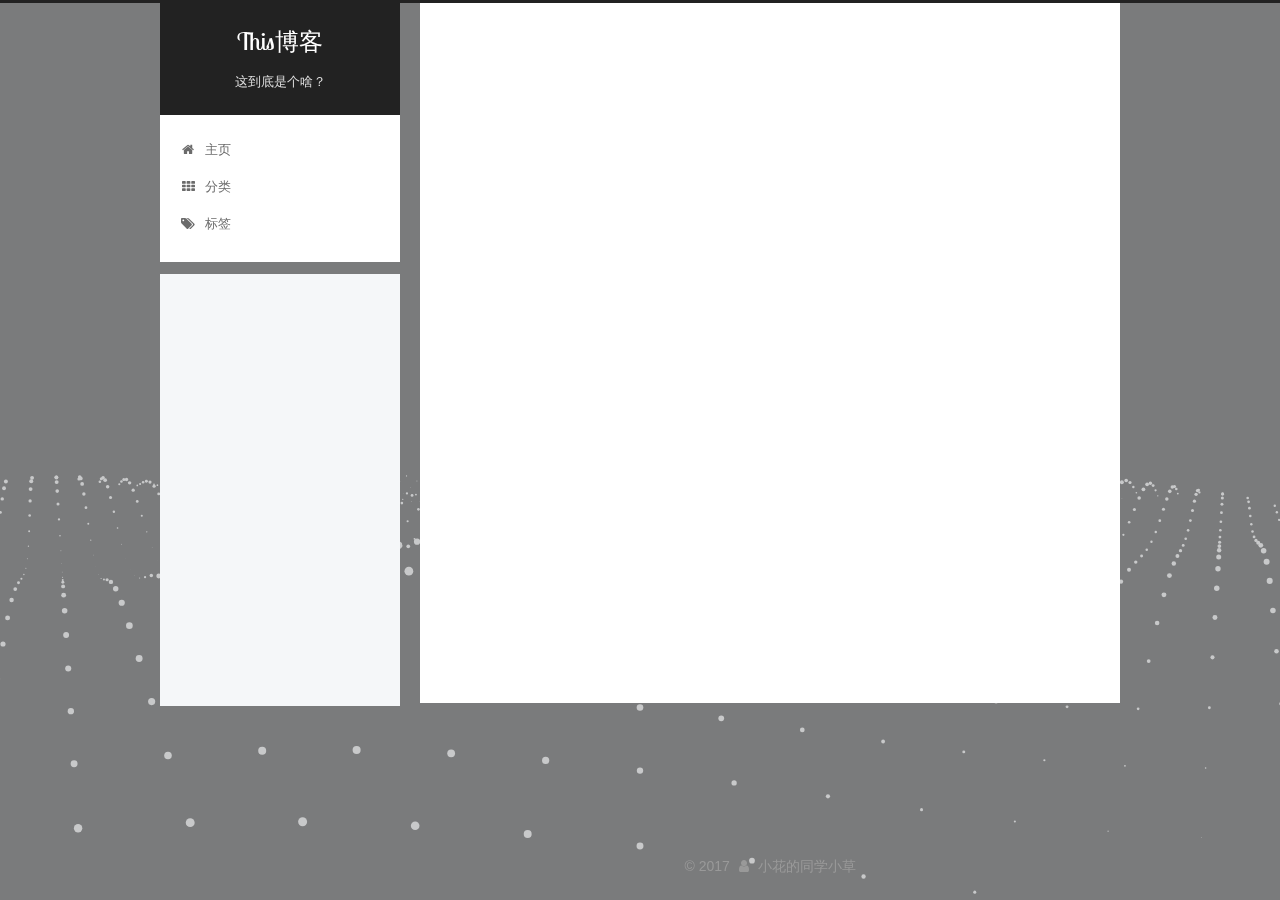
==== archives/index.html @ 9430add8 "Site updated: 2017-11-28 14:57:54" ====
<!DOCTYPE html>



  


<html class="theme-next pisces use-motion" lang="zh-Hans">
<head>
  <meta charset="UTF-8"/>
<meta http-equiv="X-UA-Compatible" content="IE=edge" />
<meta name="viewport" content="width=device-width, initial-scale=1, maximum-scale=1"/>
<meta name="theme-color" content="#222">









<meta http-equiv="Cache-Control" content="no-transform" />
<meta http-equiv="Cache-Control" content="no-siteapp" />
















  
  
  <link href="/lib/fancybox/source/jquery.fancybox.css?v=2.1.5" rel="stylesheet" type="text/css" />




  
  
  
  

  
    
    
  

  
    
      
    

    
  

  

  
    
      
    

    
  

  
    
      
    

    
  

  
    
    
    <link href="//fonts.googleapis.com/css?family=Monda:300,300italic,400,400italic,700,700italic|Roboto Slab:300,300italic,400,400italic,700,700italic|Lobster Two:300,300italic,400,400italic,700,700italic|PT Mono:300,300italic,400,400italic,700,700italic&subset=latin,latin-ext" rel="stylesheet" type="text/css">
  






<link href="/lib/font-awesome/css/font-awesome.min.css?v=4.6.2" rel="stylesheet" type="text/css" />

<link href="/css/main.css?v=5.1.3" rel="stylesheet" type="text/css" />


  <link rel="apple-touch-icon" sizes="180x180" href="/images/apple-touch-icon-next.jpg?v=5.1.3">


  <link rel="icon" type="image/png" sizes="32x32" href="/images/anyun32x32.jpg?v=5.1.3">


  <link rel="icon" type="image/png" sizes="16x16" href="/images/anyun16x16.jpg?v=5.1.3">


  <link rel="mask-icon" href="/images/logo.svg?v=5.1.3" color="#222">





  <meta name="keywords" content="Hexo, NexT" />










<meta name="description" content="QQ:1792571421">
<meta property="og:type" content="website">
<meta property="og:title" content="This博客">
<meta property="og:url" content="http://hzctf.com/archives/index.html">
<meta property="og:site_name" content="This博客">
<meta property="og:description" content="QQ:1792571421">
<meta property="og:locale" content="zh-Hans">
<meta name="twitter:card" content="summary">
<meta name="twitter:title" content="This博客">
<meta name="twitter:description" content="QQ:1792571421">



<script type="text/javascript" id="hexo.configurations">
  var NexT = window.NexT || {};
  var CONFIG = {
    root: '/',
    scheme: 'Pisces',
    version: '5.1.3',
    sidebar: {"position":"left","display":"post","offset":12,"b2t":false,"scrollpercent":false,"onmobile":false},
    fancybox: true,
    tabs: true,
    motion: {"enable":true,"async":false,"transition":{"post_block":"fadeIn","post_header":"slideDownIn","post_body":"slideDownIn","coll_header":"slideLeftIn","sidebar":"slideUpIn"}},
    duoshuo: {
      userId: '0',
      author: '博主'
    },
    algolia: {
      applicationID: '',
      apiKey: '',
      indexName: '',
      hits: {"per_page":10},
      labels: {"input_placeholder":"Search for Posts","hits_empty":"We didn't find any results for the search: ${query}","hits_stats":"${hits} results found in ${time} ms"}
    }
  };
</script>



  <link rel="canonical" href="http://hzctf.com/archives/"/>





  <title>归档 | This博客</title>
  








</head>

<body itemscope itemtype="http://schema.org/WebPage" lang="zh-Hans">

  
  
    
  

  <div class="container sidebar-position-left page-archive">
    <div class="headband"></div>

    <header id="header" class="header" itemscope itemtype="http://schema.org/WPHeader">
      <div class="header-inner"><div class="site-brand-wrapper">
  <div class="site-meta ">
    

    <div class="custom-logo-site-title">
      <a href="/"  class="brand" rel="start">
        <span class="logo-line-before"><i></i></span>
        <span class="site-title">This博客</span>
        <span class="logo-line-after"><i></i></span>
      </a>
    </div>
      
        <p class="site-subtitle">这到底是个啥？</p>
      
  </div>

  <div class="site-nav-toggle">
    <button>
      <span class="btn-bar"></span>
      <span class="btn-bar"></span>
      <span class="btn-bar"></span>
    </button>
  </div>
</div>

<nav class="site-nav">
  

  
    <ul id="menu" class="menu">
      
        
        <li class="menu-item menu-item-home">
          <a href="/" rel="section">
            
              <i class="menu-item-icon fa fa-fw fa-home"></i> <br />
            
            主页
          </a>
        </li>
      
        
        <li class="menu-item menu-item-categories">
          <a href="/categories/" rel="section">
            
              <i class="menu-item-icon fa fa-fw fa-th"></i> <br />
            
            分类
          </a>
        </li>
      
        
        <li class="menu-item menu-item-tags">
          <a href="/tags/" rel="section">
            
              <i class="menu-item-icon fa fa-fw fa-tags"></i> <br />
            
            标签
          </a>
        </li>
      

      
    </ul>
  

  
</nav>



 </div>
    </header>

    <main id="main" class="main">
      <div class="main-inner">
        <div class="content-wrap">
          <div id="content" class="content">
            

  
  
  
  <div class="post-block archive">
    <div id="posts" class="posts-collapse">
      <span class="archive-move-on"></span>

      <span class="archive-page-counter">
        
        
        
          
        
        嗯..! 目前共计 1 篇日志。 继续努力。
      </span>

      

        
        
        

        
          
          <div class="collection-title">
            <h1 class="archive-year" id="archive-year-2017">2017</h1>
          </div>
        
        

        

  <article class="post post-type-normal" itemscope itemtype="http://schema.org/Article">
    <header class="post-header">

      <h2 class="post-title">
        
            <a class="post-title-link" href="/2017/11/17/安云科技招聘信息2017/" itemprop="url">
              
                <span itemprop="name">安云科技招聘岗位职责2017</span>
              
            </a>
        
      </h2>

      <div class="post-meta">
        <time class="post-time" itemprop="dateCreated"
              datetime="2017-11-17T11:40:58+08:00"
              content="2017-11-17" >
          11-17
        </time>
      </div>

    </header>
  </article>



      

    </div>
  </div>
  
  
  

  



          </div>
          


          

        </div>
        
          
  
  <div class="sidebar-toggle">
    <div class="sidebar-toggle-line-wrap">
      <span class="sidebar-toggle-line sidebar-toggle-line-first"></span>
      <span class="sidebar-toggle-line sidebar-toggle-line-middle"></span>
      <span class="sidebar-toggle-line sidebar-toggle-line-last"></span>
    </div>
  </div>

  <aside id="sidebar" class="sidebar">
    
    <div class="sidebar-inner">

      

      

      <section class="site-overview-wrap sidebar-panel sidebar-panel-active">
        <div class="site-overview">
          <div class="site-author motion-element" itemprop="author" itemscope itemtype="http://schema.org/Person">
            
              <img class="site-author-image" itemprop="image"
                src="/images/anyun.jpg"
                alt="小花的同学小草" />
            
              <p class="site-author-name" itemprop="name">小花的同学小草</p>
              <p class="site-description motion-element" itemprop="description">QQ:1792571421</p>
          </div>

          <nav class="site-state motion-element">

            
              <div class="site-state-item site-state-posts">
              
                <a href="/archives">
              
                  <span class="site-state-item-count">1</span>
                  <span class="site-state-item-name">日志</span>
                </a>
              </div>
            

            

            

          </nav>

          

          <div class="links-of-author motion-element">
            
              
                <span class="links-of-author-item">
                  <a href="mailto://" target="_blank" title="E-Mail">
                    
                      <i class="fa fa-fw fa-envelope"></i>E-Mail</a>
                </span>
              
                <span class="links-of-author-item">
                  <a href="http://weibo.com/5711992469/" target="_blank" title="微博">
                    
                      <i class="fa fa-fw fa-weibo"></i>微博</a>
                </span>
              
            
          </div>

          
          

          
          
            <div class="links-of-blogroll motion-element links-of-blogroll-inline">
              <div class="links-of-blogroll-title">
                <i class="fa  fa-fw fa-link"></i>
                友情链接
              </div>
              <ul class="links-of-blogroll-list">
                
                  <li class="links-of-blogroll-item">
                    <a href="http://www.360.cn/" title="360" target="_blank">360</a>
                  </li>
                
                  <li class="links-of-blogroll-item">
                    <a href="http://huozhongctf.com/" title="火种" target="_blank">火种</a>
                  </li>
                
                  <li class="links-of-blogroll-item">
                    <a href="http:/anyun100.com/" title="安云" target="_blank">安云</a>
                  </li>
                
              </ul>
            </div>
          

          

        </div>
      </section>

      

      

    </div>
  </aside>


        
      </div>
    </main>

    <footer id="footer" class="footer">
      <div class="footer-inner">
        <div class="copyright">&copy; <span itemprop="copyrightYear">2017</span>
  <span class="with-love">
    <i class="fa fa-user"></i>
  </span>
  <span class="author" itemprop="copyrightHolder">小花的同学小草</span>
</div>
  

  
        







        
      </div>
    </footer>

    
      <div class="back-to-top">
        <i class="fa fa-arrow-up"></i>
        
      </div>
    

    

  </div>

  

<script type="text/javascript">
  if (Object.prototype.toString.call(window.Promise) !== '[object Function]') {
    window.Promise = null;
  }
</script>









  




  
  









  
  
    <script type="text/javascript" src="/lib/jquery/index.js?v=2.1.3"></script>
  

  
  
    <script type="text/javascript" src="/lib/fastclick/lib/fastclick.min.js?v=1.0.6"></script>
  

  
  
    <script type="text/javascript" src="/lib/jquery_lazyload/jquery.lazyload.js?v=1.9.7"></script>
  

  
  
    <script type="text/javascript" src="/lib/velocity/velocity.min.js?v=1.2.1"></script>
  

  
  
    <script type="text/javascript" src="/lib/velocity/velocity.ui.min.js?v=1.2.1"></script>
  

  
  
    <script type="text/javascript" src="/lib/fancybox/source/jquery.fancybox.pack.js?v=2.1.5"></script>
  

  
  
    <script type="text/javascript" src="/lib/three/three.min.js"></script>
  

  
  
    <script type="text/javascript" src="/lib/three/three-waves.min.js"></script>
  


  


  <script type="text/javascript" src="/js/src/utils.js?v=5.1.3"></script>

  <script type="text/javascript" src="/js/src/motion.js?v=5.1.3"></script>



  
  


  <script type="text/javascript" src="/js/src/affix.js?v=5.1.3"></script>

  <script type="text/javascript" src="/js/src/schemes/pisces.js?v=5.1.3"></script>



  

  


  <script type="text/javascript" src="/js/src/bootstrap.js?v=5.1.3"></script>



  


  

    
      <script id="dsq-count-scr" src="https://.disqus.com/count.js" async></script>
    

    

  




	





  





  












  





  

  

  
  

  

  

  

</body>
</html>
---- css/main.css ----
/* normalize.css v3.0.2 | MIT License | git.io/normalize */
html {
  font-family: sans-serif; /* 1 */
  -ms-text-size-adjust: 100%; /* 2 */
  -webkit-text-size-adjust: 100%; /* 2 */
}
body {
  margin: 0;
}
article,
aside,
details,
figcaption,
figure,
footer,
header,
hgroup,
main,
menu,
nav,
section,
summary {
  display: block;
}
audio,
canvas,
progress,
video {
  display: inline-block; /* 1 */
  vertical-align: baseline; /* 2 */
}
audio:not([controls]) {
  display: none;
  height: 0;
}
[hidden],
template {
  display: none;
}
a {
  background-color: transparent;
}
a:active,
a:hover {
  outline: 0;
}
abbr[title] {
  border-bottom: 1px dotted;
}
b,
strong {
  font-weight: bold;
}
dfn {
  font-style: italic;
}
h1 {
  font-size: 2em;
  margin: 0.67em 0;
}
mark {
  background: #ff0;
  color: #000;
}
small {
  font-size: 80%;
}
sub,
sup {
  font-size: 75%;
  line-height: 0;
  position: relative;
  vertical-align: baseline;
}
sup {
  top: -0.5em;
}
sub {
  bottom: -0.25em;
}
img {
  border: 0;
}
svg:not(:root) {
  overflow: hidden;
}
figure {
  margin: 1em 40px;
}
hr {
  -moz-box-sizing: content-box;
  box-sizing: content-box;
  height: 0;
}
pre {
  overflow: auto;
}
code,
kbd,
pre,
samp {
  font-family: monospace, monospace;
  font-size: 1em;
}
button,
input,
optgroup,
select,
textarea {
  color: inherit; /* 1 */
  font: inherit; /* 2 */
  margin: 0; /* 3 */
}
button {
  overflow: visible;
}
button,
select {
  text-transform: none;
}
button,
html input[type="button"],
input[type="reset"],
input[type="submit"] {
  -webkit-appearance: button; /* 2 */
  cursor: pointer; /* 3 */
}
button[disabled],
html input[disabled] {
  cursor: default;
}
button::-moz-focus-inner,
input::-moz-focus-inner {
  border: 0;
  padding: 0;
}
input {
  line-height: normal;
}
input[type="checkbox"],
input[type="radio"] {
  box-sizing: border-box; /* 1 */
  padding: 0; /* 2 */
}
input[type="number"]::-webkit-inner-spin-button,
input[type="number"]::-webkit-outer-spin-button {
  height: auto;
}
input[type="search"] {
  -webkit-appearance: textfield; /* 1 */
  -moz-box-sizing: content-box;
  -webkit-box-sizing: content-box; /* 2 */
  box-sizing: content-box;
}
input[type="search"]::-webkit-search-cancel-button,
input[type="search"]::-webkit-search-decoration {
  -webkit-appearance: none;
}
fieldset {
  border: 1px solid #c0c0c0;
  margin: 0 2px;
  padding: 0.35em 0.625em 0.75em;
}
legend {
  border: 0; /* 1 */
  padding: 0; /* 2 */
}
textarea {
  overflow: auto;
}
optgroup {
  font-weight: bold;
}
table {
  border-collapse: collapse;
  border-spacing: 0;
}
td,
th {
  padding: 0;
}
::selection {
  background: #262a30;
  color: #fff;
}
body {
  position: relative;
  font-family: "Microsoft YaHei", Verdana, sans-serif;
  font-size: 16px;
  line-height: 2;
  color: #555;
  background: #f5f7f9;
}
@media (max-width: 767px) {
  body {
    padding-right: 0 !important;
  }
}
@media (min-width: 768px) and (max-width: 991px) {
  body {
    padding-right: 0 !important;
  }
}
@media (min-width: 1600px) {
  body {
    font-size: 16px;
  }
}
h1,
h2,
h3,
h4,
h5,
h6 {
  margin: 0;
  padding: 0;
  font-weight: bold;
  line-height: 1.5;
  font-family: Georgia, sans;
}
h2,
h3,
h4,
h5,
h6 {
  margin: 20px 0 15px;
}
h1 {
  font-size: 22px;
}
@media (max-width: 767px) {
  h1 {
    font-size: 18px;
  }
}
h2 {
  font-size: 20px;
}
@media (max-width: 767px) {
  h2 {
    font-size: 16px;
  }
}
h3 {
  font-size: 18px;
}
@media (max-width: 767px) {
  h3 {
    font-size: 14px;
  }
}
h4 {
  font-size: 16px;
}
@media (max-width: 767px) {
  h4 {
    font-size: 12px;
  }
}
h5 {
  font-size: 14px;
}
@media (max-width: 767px) {
  h5 {
    font-size: 10px;
  }
}
h6 {
  font-size: 12px;
}
@media (max-width: 767px) {
  h6 {
    font-size: 8px;
  }
}
p {
  margin: 0 0 20px 0;
}
a {
  color: #555;
  text-decoration: none;
  outline: none;
  border-bottom: 1px solid #999;
  word-wrap: break-word;
}
a:hover {
  color: #222;
  border-bottom-color: #222;
}
blockquote {
  margin: 0;
  padding: 0;
}
img {
  display: block;
  margin: auto;
  max-width: 100%;
  height: auto;
}
hr {
  margin: 40px 0;
  height: 3px;
  border: none;
  background-color: #ddd;
  background-image: repeating-linear-gradient(-45deg, #fff, #fff 4px, transparent 4px, transparent 8px);
}
blockquote {
  padding: 0 15px;
  color: #666;
  border-left: 4px solid #ddd;
}
blockquote cite::before {
  content: "-";
  padding: 0 5px;
}
dt {
  font-weight: 700;
}
dd {
  margin: 0;
  padding: 0;
}
kbd {
  border: 1px solid #ccc;
  border-radius: 0.2em;
  box-shadow: 0.1em 0.1em 0.2em rgba(0,0,0,0.1);
  background-color: #f9f9f9;
  font-family: inherit;
  background-image: -webkit-linear-gradient(top, #eee, #fff, #eee);
  padding: 0.1em 0.3em;
  white-space: nowrap;
}
.text-left {
  text-align: left;
}
.text-center {
  text-align: center;
}
.text-right {
  text-align: right;
}
.text-justify {
  text-align: justify;
}
.text-nowrap {
  white-space: nowrap;
}
.text-lowercase {
  text-transform: lowercase;
}
.text-uppercase {
  text-transform: uppercase;
}
.text-capitalize {
  text-transform: capitalize;
}
.center-block {
  display: block;
  margin-left: auto;
  margin-right: auto;
}
.clearfix:before,
.clearfix:after {
  content: " ";
  display: table;
}
.clearfix:after {
  clear: both;
}
.pullquote {
  width: 45%;
}
.pullquote.left {
  float: left;
  margin-left: 5px;
  margin-right: 10px;
}
.pullquote.right {
  float: right;
  margin-left: 10px;
  margin-right: 5px;
}
.affix.affix.affix {
  position: fixed;
}
.translation {
  margin-top: -20px;
  font-size: 14px;
  color: #999;
}
.scrollbar-measure {
  width: 100px;
  height: 100px;
  overflow: scroll;
  position: absolute;
  top: -9999px;
}
.use-motion .motion-element {
  opacity: 0;
}
table {
  margin: 20px 0;
  width: 100%;
  border-collapse: collapse;
  border-spacing: 0;
  border: 1px solid #ddd;
  font-size: 14px;
  table-layout: fixed;
  word-wrap: break-all;
}
table>tbody>tr:nth-of-type(odd) {
  background-color: #f9f9f9;
}
table>tbody>tr:hover {
  background-color: #f5f5f5;
}
caption,
th,
td {
  padding: 8px;
  text-align: left;
  vertical-align: middle;
  font-weight: normal;
}
th,
td {
  border-bottom: 3px solid #ddd;
  border-right: 1px solid #eee;
}
th {
  padding-bottom: 10px;
  font-weight: 700;
}
td {
  border-bottom-width: 1px;
}
html,
body {
  height: 100%;
}
.container {
  position: relative;
  min-height: 100%;
}
.header-inner {
  margin: 0 auto;
  padding: 100px 0 70px;
  width: 700px;
}
@media (min-width: 1600px) {
  .container .header-inner {
    width: 900px;
  }
}
.main {
  padding-bottom: 150px;
}
.main-inner {
  margin: 0 auto;
  width: 700px;
}
@media (min-width: 1600px) {
  .container .main-inner {
    width: 900px;
  }
}
.footer {
  position: absolute;
  left: 0;
  bottom: 0;
  width: 100%;
  min-height: 50px;
}
.footer-inner {
  box-sizing: border-box;
  margin: 20px auto;
  width: 700px;
}
@media (min-width: 1600px) {
  .container .footer-inner {
    width: 900px;
  }
}
pre,
.highlight {
  overflow: auto;
  margin: 20px 0;
  padding: 0;
  font-size: 13px;
  color: #eaeaea;
  background: #000;
  line-height: 1.6;
}
pre,
code {
  font-family: "Input Mono", "PT Mono", Consolas, Monaco, Menlo, monospace;
}
code {
  padding: 2px 4px;
  word-wrap: break-word;
  color: #555;
  background: #eee;
  border-radius: 3px;
  font-size: 13px;
}
pre {
  padding: 10px;
}
pre code {
  padding: 0;
  color: #eaeaea;
  background: none;
  text-shadow: none;
}
.highlight {
  border-radius: 1px;
}
.highlight pre {
  border: none;
  margin: 0;
  padding: 10px 0;
}
.highlight table {
  margin: 0;
  width: auto;
  border: none;
}
.highlight td {
  border: none;
  padding: 0;
}
.highlight figcaption {
  font-size: 1em;
  color: #eaeaea;
  line-height: 1em;
  margin-bottom: 1em;
}
.highlight figcaption:before,
.highlight figcaption:after {
  content: " ";
  display: table;
}
.highlight figcaption:after {
  clear: both;
}
.highlight figcaption a {
  float: right;
  color: #eaeaea;
}
.highlight figcaption a:hover {
  border-bottom-color: #eaeaea;
}
.highlight .gutter pre {
  padding-left: 10px;
  padding-right: 10px;
  color: #666;
  text-align: right;
  background-color: #292929;
}
.highlight .code pre {
  width: 100%;
  padding-left: 10px;
  padding-right: 10px;
  background-color: #000;
}
.highlight .line {
  height: 20px;
}
.gutter {
  -webkit-user-select: none;
  -moz-user-select: none;
  -ms-user-select: none;
  user-select: none;
}
.gist table {
  width: auto;
}
.gist table td {
  border: none;
}
pre .deletion {
  background: #008000;
}
pre .addition {
  background: #800000;
}
pre .meta {
  color: #c397d8;
}
pre .comment {
  color: #969896;
}
pre .variable,
pre .attribute,
pre .tag,
pre .regexp,
pre .ruby .constant,
pre .xml .tag .title,
pre .xml .pi,
pre .xml .doctype,
pre .html .doctype,
pre .css .id,
pre .css .class,
pre .css .pseudo {
  color: #d54e53;
}
pre .number,
pre .preprocessor,
pre .built_in,
pre .literal,
pre .params,
pre .constant,
pre .command {
  color: #e78c45;
}
pre .ruby .class .title,
pre .css .rules .attribute,
pre .string,
pre .value,
pre .inheritance,
pre .header,
pre .ruby .symbol,
pre .xml .cdata,
pre .special,
pre .number,
pre .formula {
  color: #b9ca4a;
}
pre .title,
pre .css .hexcolor {
  color: #70c0b1;
}
pre .function,
pre .python .decorator,
pre .python .title,
pre .ruby .function .title,
pre .ruby .title .keyword,
pre .perl .sub,
pre .javascript .title,
pre .coffeescript .title {
  color: #7aa6da;
}
pre .keyword,
pre .javascript .function {
  color: #c397d8;
}
.full-image.full-image.full-image {
  border: none;
  max-width: 100%;
  width: auto;
  margin: 20px auto;
}
@media (min-width: 992px) {
  .full-image.full-image.full-image {
    max-width: none;
    width: 118%;
    margin: 0 -9%;
  }
}
.blockquote-center,
.page-home .post-type-quote blockquote,
.page-post-detail .post-type-quote blockquote {
  position: relative;
  margin: 40px 0;
  padding: 0;
  border-left: none;
  text-align: center;
}
.blockquote-center::before,
.page-home .post-type-quote blockquote::before,
.page-post-detail .post-type-quote blockquote::before,
.blockquote-center::after,
.page-home .post-type-quote blockquote::after,
.page-post-detail .post-type-quote blockquote::after {
  position: absolute;
  content: ' ';
  display: block;
  width: 100%;
  height: 24px;
  opacity: 0.2;
  background-repeat: no-repeat;
  background-position: 0 -6px;
  background-size: 22px 22px;
}
.blockquote-center::before,
.page-home .post-type-quote blockquote::before,
.page-post-detail .post-type-quote blockquote::before {
  top: -20px;
  background-image: url("../images/quote-l.svg");
  border-top: 1px solid #ccc;
}
.blockquote-center::after,
.page-home .post-type-quote blockquote::after,
.page-post-detail .post-type-quote blockquote::after {
  bottom: -20px;
  background-image: url("../images/quote-r.svg");
  border-bottom: 1px solid #ccc;
  background-position: 100% 8px;
}
.blockquote-center p,
.page-home .post-type-quote blockquote p,
.page-post-detail .post-type-quote blockquote p,
.blockquote-center div,
.page-home .post-type-quote blockquote div,
.page-post-detail .post-type-quote blockquote div {
  text-align: center;
}
.post .post-body .group-picture img {
  box-sizing: border-box;
  padding: 0 3px;
  border: none;
}
.post .group-picture-row {
  overflow: hidden;
  margin-top: 6px;
}
.post .group-picture-row:first-child {
  margin-top: 0;
}
.post .group-picture-column {
  float: left;
}
.page-post-detail .post-body .group-picture-column {
  float: none;
  margin-top: 10px;
  width: auto !important;
}
.page-post-detail .post-body .group-picture-column img {
  margin: 0 auto;
}
.page-archive .group-picture-container {
  overflow: hidden;
}
.page-archive .group-picture-row {
  float: left;
}
.page-archive .group-picture-row:first-child {
  margin-top: 6px;
}
.page-archive .group-picture-column {
  max-width: 150px;
  max-height: 150px;
}
.post-body .note {
  position: relative;
  padding: 15px;
  margin-bottom: 20px;
  border: 1px solid #eee;
  border-left-width: 5px;
  border-radius: 3px;
}
.post-body .note h2,
.post-body .note h3,
.post-body .note h4,
.post-body .note h5,
.post-body .note h6 {
  margin-top: 0;
  margin-bottom: 0;
  border-bottom: initial;
  padding-top: 0 !important;
}
.post-body .note p:first-child,
.post-body .note ul:first-child,
.post-body .note ol:first-child,
.post-body .note table:first-child,
.post-body .note pre:first-child,
.post-body .note blockquote:first-child {
  margin-top: 0;
}
.post-body .note p:last-child,
.post-body .note ul:last-child,
.post-body .note ol:last-child,
.post-body .note table:last-child,
.post-body .note pre:last-child,
.post-body .note blockquote:last-child {
  margin-bottom: 0;
}
.post-body .note.default {
  border-left-color: #777;
}
.post-body .note.default h2,
.post-body .note.default h3,
.post-body .note.default h4,
.post-body .note.default h5,
.post-body .note.default h6 {
  color: #777;
}
.post-body .note.primary {
  border-left-color: #6f42c1;
}
.post-body .note.primary h2,
.post-body .note.primary h3,
.post-body .note.primary h4,
.post-body .note.primary h5,
.post-body .note.primary h6 {
  color: #6f42c1;
}
.post-body .note.info {
  border-left-color: #428bca;
}
.post-body .note.info h2,
.post-body .note.info h3,
.post-body .note.info h4,
.post-body .note.info h5,
.post-body .note.info h6 {
  color: #428bca;
}
.post-body .note.success {
  border-left-color: #5cb85c;
}
.post-body .note.success h2,
.post-body .note.success h3,
.post-body .note.success h4,
.post-body .note.success h5,
.post-body .note.success h6 {
  color: #5cb85c;
}
.post-body .note.warning {
  border-left-color: #f0ad4e;
}
.post-body .note.warning h2,
.post-body .note.warning h3,
.post-body .note.warning h4,
.post-body .note.warning h5,
.post-body .note.warning h6 {
  color: #f0ad4e;
}
.post-body .note.danger {
  border-left-color: #d9534f;
}
.post-body .note.danger h2,
.post-body .note.danger h3,
.post-body .note.danger h4,
.post-body .note.danger h5,
.post-body .note.danger h6 {
  color: #d9534f;
}
.post-body .label {
  display: inline;
  padding: 0 2px;
  white-space: nowrap;
}
.post-body .label.default {
  background-color: #f0f0f0;
}
.post-body .label.primary {
  background-color: #efe6f7;
}
.post-body .label.info {
  background-color: #e5f2f8;
}
.post-body .label.success {
  background-color: #e7f4e9;
}
.post-body .label.warning {
  background-color: #fcf6e1;
}
.post-body .label.danger {
  background-color: #fae8eb;
}
.post-body .tabs {
  position: relative;
  display: block;
  margin-bottom: 20px;
  padding-top: 10px;
}
.post-body .tabs ul.nav-tabs {
  margin: 0;
  padding: 0;
  display: flex;
  margin-bottom: -1px;
}
@media (max-width: 413px) {
  .post-body .tabs ul.nav-tabs {
    display: block;
    margin-bottom: 5px;
  }
}
.post-body .tabs ul.nav-tabs li.tab {
  list-style-type: none !important;
  margin: 0 0.25em 0 0;
  border-top: 3px solid transparent;
  border-left: 1px solid transparent;
  border-right: 1px solid transparent;
}
@media (max-width: 413px) {
  .post-body .tabs ul.nav-tabs li.tab {
    margin: initial;
    border-top: 1px solid transparent;
    border-left: 3px solid transparent;
    border-right: 1px solid transparent;
    border-bottom: 1px solid transparent;
  }
}
.post-body .tabs ul.nav-tabs li.tab a {
  outline: 0;
  border-bottom: initial;
  display: block;
  line-height: 1.8em;
  padding: 0.25em 0.75em;
  transition-duration: 0.2s;
  transition-timing-function: ease-out;
  transition-delay: 0s;
}
.post-body .tabs ul.nav-tabs li.tab a i {
  width: 1.285714285714286em;
}
.post-body .tabs ul.nav-tabs li.tab.active {
  border-top: 3px solid #fc6423;
  border-left: 1px solid #ddd;
  border-right: 1px solid #ddd;
  background-color: #fff;
}
@media (max-width: 413px) {
  .post-body .tabs ul.nav-tabs li.tab.active {
    border-top: 1px solid #ddd;
    border-left: 3px solid #fc6423;
    border-right: 1px solid #ddd;
    border-bottom: 1px solid #ddd;
  }
}
.post-body .tabs ul.nav-tabs li.tab.active a {
  cursor: default;
  color: #555;
}
.post-body .tabs .tab-content {
  background-color: #fff;
}
.post-body .tabs .tab-content .tab-pane {
  border: 1px solid #ddd;
  padding: 20px 20px 0 20px;
}
.post-body .tabs .tab-content .tab-pane:not(.active) {
  display: none !important;
}
.post-body .tabs .tab-content .tab-pane.active {
  display: block !important;
}
.btn {
  display: inline-block;
  padding: 0 20px;
  font-size: 14px;
  color: #555;
  background: #fff;
  border: 2px solid #555;
  text-decoration: none;
  border-radius: 2px;
  transition-property: background-color;
  transition-duration: 0.2s;
  transition-timing-function: ease-in-out;
  transition-delay: 0s;
  line-height: 2;
}
.btn:hover {
  border-color: #222;
  color: #fff;
  background: #222;
}
.btn +.btn {
  margin: 0 0 8px 8px;
}
.btn .fa-fw {
  width: 1.285714285714286em;
  text-align: left;
}
.btn-bar {
  display: block;
  width: 22px;
  height: 2px;
  background: #555;
  border-radius: 1px;
}
.btn-bar+.btn-bar {
  margin-top: 4px;
}
.pagination {
  margin: 120px 0 40px;
  text-align: center;
  border-top: 1px solid #eee;
}
.page-number-basic,
.pagination .prev,
.pagination .next,
.pagination .page-number,
.pagination .space {
  display: inline-block;
  position: relative;
  top: -1px;
  margin: 0 10px;
  padding: 0 11px;
}
@media (max-width: 767px) {
  .page-number-basic,
  .pagination .prev,
  .pagination .next,
  .pagination .page-number,
  .pagination .space {
    margin: 0 5px;
  }
}
.pagination .prev,
.pagination .next,
.pagination .page-number {
  border-bottom: 0;
  border-top: 1px solid #eee;
  transition-property: border-color;
  transition-duration: 0.2s;
  transition-timing-function: ease-in-out;
  transition-delay: 0s;
}
.pagination .prev:hover,
.pagination .next:hover,
.pagination .page-number:hover {
  border-top-color: #222;
}
.pagination .space {
  padding: 0;
  margin: 0;
}
.pagination .prev {
  margin-left: 0;
}
.pagination .next {
  margin-right: 0;
}
.pagination .page-number.current {
  color: #fff;
  background: #ccc;
  border-top-color: #ccc;
}
@media (max-width: 767px) {
  .pagination {
    border-top: none;
  }
  .pagination .prev,
  .pagination .next,
  .pagination .page-number {
    margin-bottom: 10px;
    border-top: 0;
    border-bottom: 1px solid #eee;
    padding: 0 10px;
  }
  .pagination .prev:hover,
  .pagination .next:hover,
  .pagination .page-number:hover {
    border-bottom-color: #222;
  }
}
.comments {
  margin: 60px 20px 0;
}
.tag-cloud {
  text-align: center;
}
.tag-cloud a {
  display: inline-block;
  margin: 10px;
}
.back-to-top {
  box-sizing: border-box;
  position: fixed;
  bottom: -100px;
  right: 30px;
  z-index: 1050;
  padding: 0 6px;
  width: 24px;
  background: #222;
  font-size: 12px;
  opacity: 0.6;
  color: #fff;
  cursor: pointer;
  text-align: center;
  -webkit-transform: translateZ(0);
  transition-property: bottom;
  transition-duration: 0.2s;
  transition-timing-function: ease-in-out;
  transition-delay: 0s;
}
@media (min-width: 768px) and (max-width: 991px) {
  .back-to-top {
    display: none !important;
  }
}
@media (max-width: 767px) {
  .back-to-top {
    display: none !important;
  }
}
.back-to-top.back-to-top-on {
  bottom: 30px;
}
.header {
  background: transparent;
}
.header-inner {
  position: relative;
}
.headband {
  height: 3px;
  background: #222;
}
.site-meta {
  margin: 0;
  text-align: center;
}
@media (max-width: 767px) {
  .site-meta {
    text-align: center;
  }
}
.brand {
  position: relative;
  display: inline-block;
  padding: 0 40px;
  color: #fff;
  background: #222;
  border-bottom: none;
}
.brand:hover {
  color: #fff;
}
.logo {
  display: inline-block;
  margin-right: 5px;
  line-height: 36px;
  vertical-align: top;
}
.site-title {
  display: inline-block;
  vertical-align: top;
  line-height: 36px;
  font-size: 24px;
  font-weight: normal;
  font-family: 'Lobster Two', 'Monda', "PingFang SC", "Microsoft YaHei", sans-serif;
}
.site-subtitle {
  margin-top: 10px;
  font-size: 13px;
  color: #ddd;
}
.use-motion .brand {
  opacity: 0;
}
.use-motion .logo,
.use-motion .site-title,
.use-motion .site-subtitle {
  opacity: 0;
  position: relative;
  top: -10px;
}
.site-nav-toggle {
  display: none;
  position: absolute;
  top: 10px;
  left: 10px;
}
@media (max-width: 767px) {
  .site-nav-toggle {
    display: block;
  }
}
.site-nav-toggle button {
  margin-top: 2px;
  padding: 9px 10px;
  background: transparent;
  border: none;
}
@media (max-width: 767px) {
  .site-nav {
    display: none;
    margin: 0 -10px;
    padding: 0 10px;
    clear: both;
    border-top: 1px solid #ddd;
  }
}
@media (min-width: 768px) and (max-width: 991px) {
  .site-nav {
    display: block !important;
  }
}
@media (min-width: 992px) {
  .site-nav {
    display: block !important;
  }
}
.menu {
  margin-top: 20px;
  padding-left: 0;
  text-align: center;
}
.menu .menu-item {
  display: inline-block;
  margin: 0 10px;
  list-style: none;
}
@media screen and (max-width: 767px) {
  .menu .menu-item {
    margin-top: 10px;
  }
}
.menu .menu-item a {
  display: block;
  font-size: 13px;
  line-height: inherit;
  border-bottom: 1px solid transparent;
  transition-property: border-color;
  transition-duration: 0.2s;
  transition-timing-function: ease-in-out;
  transition-delay: 0s;
}
.menu .menu-item a:hover,
.menu-item-active a {
  border-bottom-color: #222;
}
.menu .menu-item .fa {
  margin-right: 5px;
}
.use-motion .menu-item {
  opacity: 0;
}
.post-body {
  font-family: 'Monda', "PingFang SC", "Microsoft YaHei", sans-serif;
}
@media (max-width: 767px) {
  .post-body {
    word-break: break-word;
  }
}
.post-body .fancybox img {
  display: block !important;
  margin: 0 auto;
  cursor: pointer;
  cursor: zoom-in;
  cursor: -webkit-zoom-in;
}
.post-body .image-caption,
.post-body .figure .caption {
  margin: -20px auto 15px;
  text-align: center;
  font-size: 16px;
  color: #999;
  font-weight: bold;
  line-height: 1;
}
.post-sticky-flag {
  display: inline-block;
  font-size: 16px;
  -ms-transform: rotate(30deg);
  -webkit-transform: rotate(30deg);
  -moz-transform: rotate(30deg);
  -ms-transform: rotate(30deg);
  -o-transform: rotate(30deg);
  transform: rotate(30deg);
}
.use-motion .post-block,
.use-motion .pagination,
.use-motion .comments {
  opacity: 0;
}
.use-motion .post-header {
  opacity: 0;
}
.use-motion .post-body {
  opacity: 0;
}
.use-motion .collection-title {
  opacity: 0;
}
.posts-expand {
  padding-top: 40px;
}
@media (max-width: 767px) {
  .posts-expand {
    margin: 0 20px;
  }
  .post-body pre .gutter pre {
    padding-right: 10px;
  }
  .post-body .highlight {
    margin-left: 0px;
    margin-right: 0px;
    padding: 0;
  }
  .post-body .highlight .gutter pre {
    padding-right: 10px;
  }
}
@media (min-width: 992px) {
  .posts-expand .post-body {
    text-align: justify;
  }
}
.posts-expand .post-body h2,
.posts-expand .post-body h3,
.posts-expand .post-body h4,
.posts-expand .post-body h5,
.posts-expand .post-body h6 {
  padding-top: 10px;
}
.posts-expand .post-body h2 .header-anchor,
.posts-expand .post-body h3 .header-anchor,
.posts-expand .post-body h4 .header-anchor,
.posts-expand .post-body h5 .header-anchor,
.posts-expand .post-body h6 .header-anchor {
  float: right;
  margin-left: 10px;
  color: #ccc;
  border-bottom-style: none;
  visibility: hidden;
}
.posts-expand .post-body h2 .header-anchor:hover,
.posts-expand .post-body h3 .header-anchor:hover,
.posts-expand .post-body h4 .header-anchor:hover,
.posts-expand .post-body h5 .header-anchor:hover,
.posts-expand .post-body h6 .header-anchor:hover {
  color: inherit;
}
.posts-expand .post-body h2:hover .header-anchor,
.posts-expand .post-body h3:hover .header-anchor,
.posts-expand .post-body h4:hover .header-anchor,
.posts-expand .post-body h5:hover .header-anchor,
.posts-expand .post-body h6:hover .header-anchor {
  visibility: visible;
}
.posts-expand .post-body ul li {
  list-style: circle;
}
.posts-expand .post-body img {
  box-sizing: border-box;
  margin: auto;
  padding: 3px;
  border: 1px solid #ddd;
}
.posts-expand .post-body .fancybox img {
  margin: 0 auto 25px;
}
@media (max-width: 767px) {
  .posts-collapse {
    margin: 0 20px;
  }
  .posts-collapse .post-title,
  .posts-collapse .post-meta {
    display: block;
    width: auto;
    text-align: left;
  }
}
.posts-collapse {
  position: relative;
  z-index: 1010;
  margin-left: 55px;
}
.posts-collapse::after {
  content: " ";
  position: absolute;
  top: 20px;
  left: 0;
  margin-left: -2px;
  width: 4px;
  height: 100%;
  background: #f5f5f5;
  z-index: -1;
}
@media (max-width: 767px) {
  .posts-collapse {
    margin: 0 20px;
  }
}
.posts-collapse .collection-title {
  position: relative;
  margin: 60px 0;
}
.posts-collapse .collection-title h1,
.posts-collapse .collection-title h2 {
  margin-left: 20px;
}
.posts-collapse .collection-title small {
  color: #bbb;
  margin-left: 5px;
}
.posts-collapse .collection-title::before {
  content: " ";
  position: absolute;
  left: 0;
  top: 50%;
  margin-left: -4px;
  margin-top: -4px;
  width: 8px;
  height: 8px;
  background: #bbb;
  border-radius: 50%;
}
.posts-collapse .post {
  margin: 30px 0;
}
.posts-collapse .post-header {
  position: relative;
  transition-duration: 0.2s;
  transition-timing-function: ease-in-out;
  transition-delay: 0s;
  transition-property: border;
  border-bottom: 1px dashed #ccc;
}
.posts-collapse .post-header::before {
  content: " ";
  position: absolute;
  left: 0;
  top: 12px;
  width: 6px;
  height: 6px;
  margin-left: -4px;
  background: #bbb;
  border-radius: 50%;
  border: 1px solid #fff;
  transition-duration: 0.2s;
  transition-timing-function: ease-in-out;
  transition-delay: 0s;
  transition-property: background;
}
.posts-collapse .post-header:hover {
  border-bottom-color: #666;
}
.posts-collapse .post-header:hover::before {
  background: #222;
}
.posts-collapse .post-meta {
  position: absolute;
  font-size: 12px;
  left: 20px;
  top: 5px;
}
.posts-collapse .post-comments-count {
  display: none;
}
.posts-collapse .post-title {
  margin-left: 60px;
  font-size: 16px;
  font-weight: normal;
  line-height: inherit;
}
.posts-collapse .post-title::after {
  margin-left: 3px;
  opacity: 0.6;
}
.posts-collapse .post-title a {
  color: #666;
  border-bottom: none;
}
.page-home .post-type-quote .post-header,
.page-post-detail .post-type-quote .post-header,
.page-home .post-type-quote .post-tags,
.page-post-detail .post-type-quote .post-tags {
  display: none;
}
.posts-expand .post-title {
  text-align: center;
  word-break: break-word;
  font-weight: 400;
}
.posts-expand .post-title-link {
  display: inline-block;
  position: relative;
  color: #555;
  border-bottom: none;
  line-height: 1.2;
  vertical-align: top;
}
.posts-expand .post-title-link::before {
  content: "";
  position: absolute;
  width: 100%;
  height: 2px;
  bottom: 0;
  left: 0;
  background-color: #000;
  visibility: hidden;
  -webkit-transform: scaleX(0);
  -moz-transform: scaleX(0);
  -ms-transform: scaleX(0);
  -o-transform: scaleX(0);
  transform: scaleX(0);
  transition-duration: 0.2s;
  transition-timing-function: ease-in-out;
  transition-delay: 0s;
}
.posts-expand .post-title-link:hover::before {
  visibility: visible;
  -webkit-transform: scaleX(1);
  -moz-transform: scaleX(1);
  -ms-transform: scaleX(1);
  -o-transform: scaleX(1);
  transform: scaleX(1);
}
.posts-expand .post-title-link .fa {
  font-size: 16px;
}
.posts-expand .post-meta {
  margin: 3px 0 60px 0;
  color: #999;
  font-family: 'Monda', "PingFang SC", "Microsoft YaHei", sans-serif;
  font-size: 12px;
  text-align: center;
}
.posts-expand .post-meta .post-category-list {
  display: inline-block;
  margin: 0;
  padding: 3px;
}
.posts-expand .post-meta .post-category-list-link {
  color: #999;
}
.posts-expand .post-meta .post-description {
  font-size: 14px;
  margin-top: 2px;
}
.post-meta-divider {
  margin: 0 0.5em;
}
.post-meta-item-icon {
  margin-right: 3px;
}
@media (min-width: 768px) and (max-width: 991px) {
  .post-meta-item-icon {
    display: inline-block;
  }
}
@media (max-width: 767px) {
  .post-meta-item-icon {
    display: inline-block;
  }
}
@media (min-width: 768px) and (max-width: 991px) {
  .post-meta-item-text {
    display: none;
  }
}
@media (max-width: 767px) {
  .post-meta-item-text {
    display: none;
  }
}
@media (max-width: 767px) {
  .posts-expand .post-comments-count {
    display: none;
  }
}
.post-button {
  margin-top: 40px;
}
.posts-expand .post-tags {
  margin-top: 40px;
  text-align: center;
}
.posts-expand .post-tags a {
  display: inline-block;
  margin-right: 10px;
  font-size: 13px;
}
.post-nav {
  display: table;
  margin-top: 15px;
  width: 100%;
  border-top: 1px solid #eee;
}
.post-nav-divider {
  display: table-cell;
  width: 10%;
}
.post-nav-item {
  display: table-cell;
  padding: 10px 0 0 0;
  width: 45%;
  vertical-align: top;
}
.post-nav-item a {
  position: relative;
  display: block;
  line-height: 25px;
  font-size: 14px;
  color: #555;
  border-bottom: none;
}
.post-nav-item a:hover {
  color: #222;
  border-bottom: none;
}
.post-nav-item a:active {
  top: 2px;
}
.post-nav-item .fa {
  position: absolute;
  top: 8px;
  left: 0;
  font-size: 12px;
}
.post-nav-next a {
  padding-left: 15px;
}
.post-nav-prev {
  text-align: right;
}
.post-nav-prev a {
  padding-right: 15px;
}
.post-nav-prev .fa {
  right: 0;
  left: auto;
}
.posts-expand .post-eof {
  display: block;
  margin: 80px auto 60px;
  width: 8%;
  height: 1px;
  background: #ccc;
  text-align: center;
}
.post:last-child .post-eof.post-eof.post-eof {
  display: none;
}
.post-gallery {
  display: table;
  table-layout: fixed;
  width: 100%;
  border-collapse: separate;
}
.post-gallery-row {
  display: table-row;
}
.post-gallery .post-gallery-img {
  display: table-cell;
  text-align: center;
  vertical-align: middle;
  border: none;
}
.post-gallery .post-gallery-img img {
  max-width: 100%;
  max-height: 100%;
  border: none;
}
.fancybox-close,
.fancybox-close:hover {
  border: none;
}
#rewardButton {
  cursor: pointer;
  border: 0;
  outline: 0;
  border-radius: 5px;
  padding: 0;
  margin: 0;
  letter-spacing: normal;
  text-transform: none;
  text-indent: 0px;
  text-shadow: none;
}
#rewardButton span {
  display: inline-block;
  width: 80px;
  height: 35px;
  border-radius: 5px;
  color: #fff;
  font-weight: 400;
  font-style: normal;
  font-variant: normal;
  font-stretch: normal;
  font-size: 18px;
  font-family: "Microsoft Yahei";
  background: #f44336;
}
#rewardButton span:hover {
  background: #f7877f;
}
#QR {
  padding-top: 20px;
}
#QR a {
  border: 0;
}
#QR img {
  width: 180px;
  max-width: 100%;
  display: inline-block;
  margin: 0.8em 2em 0 2em;
}
#wechat:hover p {
  animation: roll 0.1s infinite linear;
  -webkit-animation: roll 0.1s infinite linear;
  -moz-animation: roll 0.1s infinite linear;
}
#alipay:hover p {
  animation: roll 0.1s infinite linear;
  -webkit-animation: roll 0.1s infinite linear;
  -moz-animation: roll 0.1s infinite linear;
}
#bitcoin:hover p {
  animation: roll 0.1s infinite linear;
  -webkit-animation: roll 0.1s infinite linear;
  -moz-animation: roll 0.1s infinite linear;
}
@-moz-keyframes roll {
  from {
    -webkit-transform: rotateZ(30deg);
    -moz-transform: rotateZ(30deg);
    -ms-transform: rotateZ(30deg);
    -o-transform: rotateZ(30deg);
    transform: rotateZ(30deg);
  }
  to {
    -webkit-transform: rotateZ(-30deg);
    -moz-transform: rotateZ(-30deg);
    -ms-transform: rotateZ(-30deg);
    -o-transform: rotateZ(-30deg);
    transform: rotateZ(-30deg);
  }
}
@-webkit-keyframes roll {
  from {
    -webkit-transform: rotateZ(30deg);
    -moz-transform: rotateZ(30deg);
    -ms-transform: rotateZ(30deg);
    -o-transform: rotateZ(30deg);
    transform: rotateZ(30deg);
  }
  to {
    -webkit-transform: rotateZ(-30deg);
    -moz-transform: rotateZ(-30deg);
    -ms-transform: rotateZ(-30deg);
    -o-transform: rotateZ(-30deg);
    transform: rotateZ(-30deg);
  }
}
@-o-keyframes roll {
  from {
    -webkit-transform: rotateZ(30deg);
    -moz-transform: rotateZ(30deg);
    -ms-transform: rotateZ(30deg);
    -o-transform: rotateZ(30deg);
    transform: rotateZ(30deg);
  }
  to {
    -webkit-transform: rotateZ(-30deg);
    -moz-transform: rotateZ(-30deg);
    -ms-transform: rotateZ(-30deg);
    -o-transform: rotateZ(-30deg);
    transform: rotateZ(-30deg);
  }
}
@keyframes roll {
  from {
    -webkit-transform: rotateZ(30deg);
    -moz-transform: rotateZ(30deg);
    -ms-transform: rotateZ(30deg);
    -o-transform: rotateZ(30deg);
    transform: rotateZ(30deg);
  }
  to {
    -webkit-transform: rotateZ(-30deg);
    -moz-transform: rotateZ(-30deg);
    -ms-transform: rotateZ(-30deg);
    -o-transform: rotateZ(-30deg);
    transform: rotateZ(-30deg);
  }
}
.rtl.post-body p,
.rtl.post-body a,
.rtl.post-body h1,
.rtl.post-body h2,
.rtl.post-body h3,
.rtl.post-body h4,
.rtl.post-body h5,
.rtl.post-body h6,
.rtl.post-body li,
.rtl.post-body ul,
.rtl.post-body ol {
  direction: rtl;
  font-family: UKIJ Ekran;
}
.rtl.post-title {
  font-family: UKIJ Ekran;
}
.sidebar {
  position: fixed;
  right: 0;
  top: 0;
  bottom: 0;
  width: 0;
  z-index: 1040;
  box-shadow: inset 0 2px 6px #000;
  background: #222;
  -webkit-transform: translateZ(0);
}
.sidebar a {
  color: #999;
  border-bottom-color: #555;
}
.sidebar a:hover {
  color: #eee;
}
@media (min-width: 768px) and (max-width: 991px) {
  .sidebar {
    display: none !important;
  }
}
@media (max-width: 767px) {
  .sidebar {
    display: none !important;
  }
}
.sidebar-inner {
  position: relative;
  padding: 20px 10px;
  color: #999;
  text-align: center;
}
.site-overview-wrap {
  overflow: hidden;
}
.site-overview {
  overflow-y: auto;
  overflow-x: hidden;
}
.sidebar-toggle {
  position: fixed;
  right: 30px;
  bottom: 45px;
  width: 14px;
  height: 14px;
  padding: 5px;
  background: #222;
  line-height: 0;
  z-index: 1050;
  cursor: pointer;
  -webkit-transform: translateZ(0);
}
@media (min-width: 768px) and (max-width: 991px) {
  .sidebar-toggle {
    display: none !important;
  }
}
@media (max-width: 767px) {
  .sidebar-toggle {
    display: none !important;
  }
}
.sidebar-toggle-line {
  position: relative;
  display: inline-block;
  vertical-align: top;
  height: 2px;
  width: 100%;
  background: #fff;
  margin-top: 3px;
}
.sidebar-toggle-line:first-child {
  margin-top: 0;
}
.site-author-image {
  display: block;
  margin: 0 auto;
  padding: 2px;
  max-width: 120px;
  height: auto;
  border: 1px solid #eee;
}
.site-author-name {
  margin: 0;
  text-align: center;
  color: #222;
  font-weight: 600;
}
.site-description {
  margin-top: 0;
  text-align: center;
  font-size: 13px;
  color: #999;
}
.site-state {
  overflow: hidden;
  line-height: 1.4;
  white-space: nowrap;
  text-align: center;
}
.site-state-item {
  display: inline-block;
  padding: 0 15px;
  border-left: 1px solid #eee;
}
.site-state-item:first-child {
  border-left: none;
}
.site-state-item a {
  border-bottom: none;
}
.site-state-item-count {
  display: block;
  text-align: center;
  color: inherit;
  font-weight: 600;
  font-size: 16px;
}
.site-state-item-name {
  font-size: 13px;
  color: #999;
}
.feed-link {
  margin-top: 20px;
}
.feed-link a {
  display: inline-block;
  padding: 0 15px;
  color: #fc6423;
  border: 1px solid #fc6423;
  border-radius: 4px;
}
.feed-link a i {
  color: #fc6423;
  font-size: 14px;
}
.feed-link a:hover {
  color: #fff;
  background: #fc6423;
}
.feed-link a:hover i {
  color: #fff;
}
.links-of-author {
  margin-top: 20px;
}
.links-of-author a {
  display: inline-block;
  vertical-align: middle;
  margin-right: 10px;
  margin-bottom: 10px;
  border-bottom-color: #555;
  font-size: 13px;
}
.links-of-author a:before {
  display: inline-block;
  vertical-align: middle;
  margin-right: 3px;
  content: " ";
  width: 4px;
  height: 4px;
  border-radius: 50%;
  background: #2ed0e4;
}
.links-of-blogroll {
  font-size: 13px;
}
.links-of-blogroll-title {
  margin-top: 20px;
  font-size: 14px;
  font-weight: 600;
}
.links-of-blogroll-list {
  margin: 0;
  padding: 0;
  list-style: none;
}
.links-of-blogroll-item {
  padding: 2px 10px;
}
.links-of-blogroll-item a {
  max-width: 280px;
  box-sizing: border-box;
  display: inline-block;
  overflow: hidden;
  white-space: nowrap;
  text-overflow: ellipsis;
}
.sidebar-nav {
  margin: 0 0 20px;
  padding-left: 0;
}
.sidebar-nav li {
  display: inline-block;
  cursor: pointer;
  border-bottom: 1px solid transparent;
  font-size: 14px;
  color: #555;
}
.sidebar-nav li:hover {
  color: #fc6423;
}
.page-post-detail .sidebar-nav-toc {
  padding: 0 5px;
}
.page-post-detail .sidebar-nav-overview {
  margin-left: 10px;
}
.sidebar-nav .sidebar-nav-active {
  color: #fc6423;
  border-bottom-color: #fc6423;
}
.sidebar-nav .sidebar-nav-active:hover {
  color: #fc6423;
}
.sidebar-panel {
  display: none;
}
.sidebar-panel-active {
  display: block;
}
.post-toc-empty {
  font-size: 14px;
  color: #666;
}
.post-toc-wrap {
  overflow: hidden;
}
.post-toc {
  overflow: auto;
}
.post-toc ol {
  margin: 0;
  padding: 0 2px 5px 10px;
  text-align: left;
  list-style: none;
  font-size: 14px;
}
.post-toc ol > ol {
  padding-left: 0;
}
.post-toc ol a {
  transition-duration: 0.2s;
  transition-timing-function: ease-in-out;
  transition-delay: 0s;
  transition-property: all;
  color: #666;
  border-bottom-color: #ccc;
}
.post-toc ol a:hover {
  color: #000;
  border-bottom-color: #000;
}
.post-toc .nav-item {
  overflow: hidden;
  text-overflow: ellipsis;
  white-space: nowrap;
  line-height: 1.8;
}
.post-toc .nav .nav-child {
  display: none;
}
.post-toc .nav .active > .nav-child {
  display: block;
}
.post-toc .nav .active-current > .nav-child {
  display: block;
}
.post-toc .nav .active-current > .nav-child > .nav-item {
  display: block;
}
.post-toc .nav .active > a {
  color: #fc6423;
  border-bottom-color: #fc6423;
}
.post-toc .nav .active-current > a {
  color: #fc6423;
}
.post-toc .nav .active-current > a:hover {
  color: #fc6423;
}
.footer {
  font-size: 14px;
  color: #999;
}
.footer img {
  border: none;
}
.footer-inner {
  text-align: center;
}
.with-love {
  display: inline-block;
  margin: 0 5px;
}
.powered-by,
.theme-info {
  display: inline-block;
}
.cc-license {
  margin-top: 10px;
  text-align: center;
}
.cc-license .cc-opacity {
  opacity: 0.7;
  border-bottom: none;
}
.cc-license .cc-opacity:hover {
  opacity: 0.9;
}
.cc-license img {
  display: inline-block;
}
.theme-next #ds-thread #ds-reset {
  color: #555;
}
.theme-next #ds-thread #ds-reset .ds-replybox {
  margin-bottom: 30px;
}
.theme-next #ds-thread #ds-reset .ds-replybox .ds-avatar,
.theme-next #ds-reset .ds-avatar img {
  box-shadow: none;
}
.theme-next #ds-thread #ds-reset .ds-textarea-wrapper {
  border-color: #c7d4e1;
  background: none;
  border-top-right-radius: 3px;
  border-top-left-radius: 3px;
}
.theme-next #ds-thread #ds-reset .ds-textarea-wrapper textarea {
  height: 60px;
}
.theme-next #ds-reset .ds-rounded-top {
  border-radius: 0;
}
.theme-next #ds-thread #ds-reset .ds-post-toolbar {
  box-sizing: border-box;
  border: 1px solid #c7d4e1;
  background: #f6f8fa;
}
.theme-next #ds-thread #ds-reset .ds-post-options {
  height: 40px;
  border: none;
  background: none;
}
.theme-next #ds-thread #ds-reset .ds-toolbar-buttons {
  top: 11px;
}
.theme-next #ds-thread #ds-reset .ds-sync {
  top: 5px;
}
.theme-next #ds-thread #ds-reset .ds-post-button {
  top: 4px;
  right: 5px;
  width: 90px;
  height: 30px;
  border: 1px solid #c5ced7;
  border-radius: 3px;
  background-image: linear-gradient(#fbfbfc, #f5f7f9);
  color: #60676d;
}
.theme-next #ds-thread #ds-reset .ds-post-button:hover {
  background-position: 0 -30px;
  color: #60676d;
}
.theme-next #ds-thread #ds-reset .ds-comments-info {
  padding: 10px 0;
}
.theme-next #ds-thread #ds-reset .ds-sort {
  display: none;
}
.theme-next #ds-thread #ds-reset li.ds-tab a.ds-current {
  border: none;
  background: #f6f8fa;
  color: #60676d;
}
.theme-next #ds-thread #ds-reset li.ds-tab a.ds-current:hover {
  background-color: #e9f0f7;
  color: #60676d;
}
.theme-next #ds-thread #ds-reset li.ds-tab a {
  border-radius: 2px;
  padding: 5px;
}
.theme-next #ds-thread #ds-reset .ds-login-buttons p {
  color: #999;
  line-height: 36px;
}
.theme-next #ds-thread #ds-reset .ds-login-buttons .ds-service-list li {
  height: 28px;
}
.theme-next #ds-thread #ds-reset .ds-service-list a {
  background: none;
  padding: 5px;
  border: 1px solid;
  border-radius: 3px;
  text-align: center;
}
.theme-next #ds-thread #ds-reset .ds-service-list a:hover {
  color: #fff;
  background: #666;
}
.theme-next #ds-thread #ds-reset .ds-service-list .ds-weibo {
  color: #fc9b00;
  border-color: #fc9b00;
}
.theme-next #ds-thread #ds-reset .ds-service-list .ds-weibo:hover {
  background: #fc9b00;
}
.theme-next #ds-thread #ds-reset .ds-service-list .ds-qq {
  color: #60a3ec;
  border-color: #60a3ec;
}
.theme-next #ds-thread #ds-reset .ds-service-list .ds-qq:hover {
  background: #60a3ec;
}
.theme-next #ds-thread #ds-reset .ds-service-list .ds-renren {
  color: #2e7ac4;
  border-color: #2e7ac4;
}
.theme-next #ds-thread #ds-reset .ds-service-list .ds-renren:hover {
  background: #2e7ac4;
}
.theme-next #ds-thread #ds-reset .ds-service-list .ds-douban {
  color: #37994c;
  border-color: #37994c;
}
.theme-next #ds-thread #ds-reset .ds-service-list .ds-douban:hover {
  background: #37994c;
}
.theme-next #ds-thread #ds-reset .ds-service-list .ds-kaixin {
  color: #fef20d;
  border-color: #fef20d;
}
.theme-next #ds-thread #ds-reset .ds-service-list .ds-kaixin:hover {
  background: #fef20d;
}
.theme-next #ds-thread #ds-reset .ds-service-list .ds-netease {
  color: #f00;
  border-color: #f00;
}
.theme-next #ds-thread #ds-reset .ds-service-list .ds-netease:hover {
  background: #f00;
}
.theme-next #ds-thread #ds-reset .ds-service-list .ds-sohu {
  color: #ffcb05;
  border-color: #ffcb05;
}
.theme-next #ds-thread #ds-reset .ds-service-list .ds-sohu:hover {
  background: #ffcb05;
}
.theme-next #ds-thread #ds-reset .ds-service-list .ds-baidu {
  color: #2831e0;
  border-color: #2831e0;
}
.theme-next #ds-thread #ds-reset .ds-service-list .ds-baidu:hover {
  background: #2831e0;
}
.theme-next #ds-thread #ds-reset .ds-service-list .ds-google {
  color: #166bec;
  border-color: #166bec;
}
.theme-next #ds-thread #ds-reset .ds-service-list .ds-google:hover {
  background: #166bec;
}
.theme-next #ds-thread #ds-reset .ds-service-list .ds-weixin {
  color: #00ce0d;
  border-color: #00ce0d;
}
.theme-next #ds-thread #ds-reset .ds-service-list .ds-weixin:hover {
  background: #00ce0d;
}
.theme-next #ds-thread #ds-reset .ds-service-list .ds-more-services {
  border: none;
}
.theme-next #ds-thread #ds-reset .ds-service-list .ds-more-services:hover {
  background: none;
}
.theme-next #ds-reset .duoshuo-ua-admin {
  display: inline-block;
  color: #f00;
}
.theme-next #ds-reset .duoshuo-ua-platform,
.theme-next #ds-reset .duoshuo-ua-browser {
  color: #ccc;
}
.theme-next #ds-reset .duoshuo-ua-platform .fa,
.theme-next #ds-reset .duoshuo-ua-browser .fa {
  display: inline-block;
  margin-right: 3px;
}
.theme-next #ds-reset .duoshuo-ua-separator {
  display: inline-block;
  margin-left: 5px;
}
.theme-next .this_ua {
  background-color: #ccc !important;
  border-radius: 4px;
  padding: 0 5px !important;
  margin: 1px 1px !important;
  border: 1px solid #bbb !important;
  color: #fff;
  display: inline-block !important;
}
.theme-next .this_ua.admin {
  background-color: #d9534f !important;
  border-color: #d9534f !important;
}
.theme-next .this_ua.platform.iOS,
.theme-next .this_ua.platform.Mac,
.theme-next .this_ua.platform.Windows {
  background-color: #39b3d7 !important;
  border-color: #46b8da !important;
}
.theme-next .this_ua.platform.Linux {
  background-color: #3a3a3a !important;
  border-color: #1f1f1f !important;
}
.theme-next .this_ua.platform.Android {
  background-color: #00c47d !important;
  border-color: #01b171 !important;
}
.theme-next .this_ua.browser.Mobile,
.theme-next .this_ua.browser.Chrome {
  background-color: #5cb85c !important;
  border-color: #4cae4c !important;
}
.theme-next .this_ua.browser.Firefox {
  background-color: #f0ad4e !important;
  border-color: #eea236 !important;
}
.theme-next .this_ua.browser.Maxthon,
.theme-next .this_ua.browser.IE {
  background-color: #428bca !important;
  border-color: #357ebd !important;
}
.theme-next .this_ua.browser.baidu,
.theme-next .this_ua.browser.UCBrowser,
.theme-next .this_ua.browser.Opera {
  background-color: #d9534f !important;
  border-color: #d43f3a !important;
}
.theme-next .this_ua.browser.Android,
.theme-next .this_ua.browser.QQBrowser {
  background-color: #78ace9 !important;
  border-color: #4cae4c !important;
}
.post-spread {
  margin-top: 20px;
  text-align: center;
}
.jiathis_style {
  display: inline-block;
}
.jiathis_style a {
  border: none;
}
.fa {
  font-family: FontAwesome !important;
}
.post-spread {
  margin-top: 20px;
  text-align: center;
}
.bdshare-slide-button-box a {
  border: none;
}
.bdsharebuttonbox {
  display: inline-block;
}
.bdsharebuttonbox a {
  border: none;
}
.local-search-pop-overlay {
  position: fixed;
  width: 100%;
  height: 100%;
  top: 0;
  left: 0;
  z-index: 2080;
  background-color: rgba(0,0,0,0.3);
}
.local-search-popup {
  display: none;
  position: fixed;
  top: 10%;
  left: 50%;
  margin-left: -350px;
  width: 700px;
  height: 80%;
  padding: 0;
  background: #fff;
  color: #333;
  z-index: 9999;
  border-radius: 5px;
}
@media (max-width: 767px) {
  .local-search-popup {
    padding: 0;
    top: 0;
    left: 0;
    margin: 0;
    width: 100%;
    height: 100%;
    border-radius: 0;
  }
}
.local-search-popup ul.search-result-list {
  padding: 0;
  margin: 0 5px;
}
.local-search-popup p.search-result {
  border-bottom: 1px dashed #ccc;
  padding: 5px 0;
}
.local-search-popup a.search-result-title {
  font-weight: bold;
  font-size: 16px;
}
.local-search-popup .search-keyword {
  border-bottom: 1px dashed #f00;
  font-weight: bold;
  color: #f00;
}
.local-search-popup .local-search-header {
  padding: 5px;
  height: 36px;
  background: #f5f5f5;
  border-top-left-radius: 5px;
  border-top-right-radius: 5px;
}
.local-search-popup #local-search-result {
  overflow: auto;
  position: relative;
  padding: 5px 25px;
  height: calc(100% - 55px);
}
.local-search-popup .local-search-input-wrapper {
  display: inline-block;
  width: calc(100% - 90px);
  height: 36px;
  line-height: 36px;
  padding: 0 5px;
}
.local-search-popup .local-search-input-wrapper input {
  padding: 8px 0;
  height: 20px;
  display: block;
  width: 100%;
  outline: none;
  border: none;
  background: transparent;
  vertical-align: middle;
}
.local-search-popup .search-icon,
.local-search-popup .popup-btn-close {
  display: inline-block;
  font-size: 18px;
  color: #999;
  height: 36px;
  width: 18px;
  padding-left: 10px;
  padding-right: 10px;
}
.local-search-popup .search-icon {
  float: left;
}
.local-search-popup .popup-btn-close {
  border-left: 1px solid #eee;
  float: right;
  cursor: pointer;
}
.local-search-popup #no-result {
  position: absolute;
  left: 50%;
  top: 50%;
  -webkit-transform: translate(-50%, -50%);
  -webkit-transform: translate(-50%, -50%);
  -moz-transform: translate(-50%, -50%);
  -ms-transform: translate(-50%, -50%);
  -o-transform: translate(-50%, -50%);
  transform: translate(-50%, -50%);
  color: #ccc;
}
@media (min-width: 768px) and (max-width: 991px) {
  .busuanzi-count {
    width: auto;
  }
}
@media (max-width: 767px) {
  .busuanzi-count {
    width: auto;
  }
}
.site-uv,
.site-pv,
.page-pv {
  display: inline-block;
}
.site-uv .busuanzi-value,
.site-pv .busuanzi-value,
.page-pv .busuanzi-value {
  margin: 0 5px;
}
.site-uv {
  margin-right: 10px;
}
.site-uv::after {
  content: "|";
  padding-left: 10px;
}
.page-archive .archive-page-counter {
  position: relative;
  top: 3px;
  left: 20px;
}
@media (max-width: 767px) {
  .page-archive .archive-page-counter {
    top: 5px;
  }
}
.page-archive .posts-collapse .archive-move-on {
  position: absolute;
  top: 11px;
  left: 0;
  margin-left: -6px;
  width: 10px;
  height: 10px;
  opacity: 0.5;
  background: #555;
  border: 1px solid #fff;
  border-radius: 50%;
}
.category-all-page .category-all-title {
  text-align: center;
}
.category-all-page .category-all {
  margin-top: 20px;
}
.category-all-page .category-list {
  margin: 0;
  padding: 0;
  list-style: none;
}
.category-all-page .category-list-item {
  margin: 5px 10px;
}
.category-all-page .category-list-count {
  color: #bbb;
}
.category-all-page .category-list-count:before {
  display: inline;
  content: " (";
}
.category-all-page .category-list-count:after {
  display: inline;
  content: ") ";
}
.category-all-page .category-list-child {
  padding-left: 10px;
}
#schedule ul#event-list {
  padding-left: 30px;
}
#schedule ul#event-list hr {
  margin: 20px 0 45px 0 !important;
  background: #222;
}
#schedule ul#event-list hr:after {
  display: inline-block;
  content: 'NOW';
  background: #222;
  color: #fff;
  font-weight: bold;
  text-align: right;
  padding: 0 5px;
}
#schedule ul#event-list li.event {
  margin: 20px 0px;
  background: #f9f9f9;
  padding-left: 10px;
  min-height: 40px;
}
#schedule ul#event-list li.event h2.event-summary {
  margin: 0;
  padding-bottom: 3px;
}
#schedule ul#event-list li.event h2.event-summary:before {
  display: inline-block;
  font-family: FontAwesome;
  font-size: 8px;
  content: '\f111';
  vertical-align: middle;
  margin-right: 25px;
  color: #bbb;
}
#schedule ul#event-list li.event span.event-relative-time {
  display: inline-block;
  font-size: 12px;
  font-weight: 400;
  padding-left: 12px;
  color: #bbb;
}
#schedule ul#event-list li.event span.event-details {
  display: block;
  color: #bbb;
  margin-left: 56px;
  padding-top: 3px;
  padding-bottom: 6px;
  text-indent: -24px;
  line-height: 18px;
}
#schedule ul#event-list li.event span.event-details:before {
  text-indent: 0;
  display: inline-block;
  width: 14px;
  font-family: FontAwesome;
  text-align: center;
  margin-right: 9px;
  color: #bbb;
}
#schedule ul#event-list li.event span.event-details.event-location:before {
  content: '\f041';
}
#schedule ul#event-list li.event span.event-details.event-duration:before {
  content: '\f017';
}
#schedule ul#event-list li.event-past {
  background: #fcfcfc;
}
#schedule ul#event-list li.event-past > * {
  opacity: 0.6;
}
#schedule ul#event-list li.event-past h2.event-summary {
  color: #bbb;
}
#schedule ul#event-list li.event-past h2.event-summary:before {
  color: #dfdfdf;
}
#schedule ul#event-list li.event-now {
  background: #222;
  color: #fff;
  padding: 15px 0 15px 10px;
}
#schedule ul#event-list li.event-now h2.event-summary:before {
  -webkit-transform: scale(1.2);
  -moz-transform: scale(1.2);
  -ms-transform: scale(1.2);
  -o-transform: scale(1.2);
  transform: scale(1.2);
  color: #fff;
  animation: dot-flash 1s alternate infinite ease-in-out;
}
#schedule ul#event-list li.event-now * {
  color: #fff !important;
}
@-moz-keyframes dot-flash {
  from {
    opacity: 1;
    -webkit-transform: scale(1.1);
    -moz-transform: scale(1.1);
    -ms-transform: scale(1.1);
    -o-transform: scale(1.1);
    transform: scale(1.1);
  }
  to {
    opacity: 0;
    -webkit-transform: scale(1);
    -moz-transform: scale(1);
    -ms-transform: scale(1);
    -o-transform: scale(1);
    transform: scale(1);
  }
}
@-webkit-keyframes dot-flash {
  from {
    opacity: 1;
    -webkit-transform: scale(1.1);
    -moz-transform: scale(1.1);
    -ms-transform: scale(1.1);
    -o-transform: scale(1.1);
    transform: scale(1.1);
  }
  to {
    opacity: 0;
    -webkit-transform: scale(1);
    -moz-transform: scale(1);
    -ms-transform: scale(1);
    -o-transform: scale(1);
    transform: scale(1);
  }
}
@-o-keyframes dot-flash {
  from {
    opacity: 1;
    -webkit-transform: scale(1.1);
    -moz-transform: scale(1.1);
    -ms-transform: scale(1.1);
    -o-transform: scale(1.1);
    transform: scale(1.1);
  }
  to {
    opacity: 0;
    -webkit-transform: scale(1);
    -moz-transform: scale(1);
    -ms-transform: scale(1);
    -o-transform: scale(1);
    transform: scale(1);
  }
}
@keyframes dot-flash {
  from {
    opacity: 1;
    -webkit-transform: scale(1.1);
    -moz-transform: scale(1.1);
    -ms-transform: scale(1.1);
    -o-transform: scale(1.1);
    transform: scale(1.1);
  }
  to {
    opacity: 0;
    -webkit-transform: scale(1);
    -moz-transform: scale(1);
    -ms-transform: scale(1);
    -o-transform: scale(1);
    transform: scale(1);
  }
}
.page-post-detail .sidebar-toggle-line {
  background: #fc6423;
}
.page-post-detail .comments {
  overflow: hidden;
}
.header {
  position: relative;
  margin: 0 auto;
  width: 960px;
}
@media (min-width: 768px) and (max-width: 991px) {
  .header {
    width: auto;
  }
}
@media (max-width: 767px) {
  .header {
    width: auto;
  }
}
.header-inner {
  position: absolute;
  top: 0;
  overflow: hidden;
  padding: 0;
  width: 240px;
  background: #fff;
  box-shadow: initial;
  border-radius: initial;
}
@media (min-width: 1600px) {
  .container .header-inner {
    width: 240px;
  }
}
@media (min-width: 768px) and (max-width: 991px) {
  .header-inner {
    position: relative;
    width: auto;
    border-radius: initial;
  }
}
@media (max-width: 767px) {
  .header-inner {
    position: relative;
    width: auto;
    border-radius: initial;
  }
}
.main:before,
.main:after {
  content: " ";
  display: table;
}
.main:after {
  clear: both;
}
@media (min-width: 768px) and (max-width: 991px) {
  .main {
    padding-bottom: 100px;
  }
}
@media (max-width: 767px) {
  .main {
    padding-bottom: 100px;
  }
}
.container .main-inner {
  width: 960px;
}
@media (min-width: 768px) and (max-width: 991px) {
  .container .main-inner {
    width: auto;
  }
}
@media (max-width: 767px) {
  .container .main-inner {
    width: auto;
  }
}
.content-wrap {
  float: right;
  box-sizing: border-box;
  padding: 40px;
  width: 700px;
  background: #fff;
  min-height: 700px;
  box-shadow: initial;
  border-radius: initial;
}
@media (min-width: 768px) and (max-width: 991px) {
  .content-wrap {
    width: 100%;
    padding: 20px;
    border-radius: initial;
  }
}
@media (max-width: 767px) {
  .content-wrap {
    width: 100%;
    padding: 20px;
    min-height: auto;
    border-radius: initial;
  }
}
.sidebar {
  position: static;
  float: left;
  margin-top: 300px;
  width: 240px;
  background: #f5f7f9;
  box-shadow: none;
}
@media (min-width: 768px) and (max-width: 991px) {
  .sidebar {
    display: none;
  }
}
@media (max-width: 767px) {
  .sidebar {
    display: none;
  }
}
.sidebar-toggle {
  display: none;
}
.footer-inner {
  width: 960px;
  padding-left: 260px;
}
@media (min-width: 768px) and (max-width: 991px) {
  .footer-inner {
    width: auto;
    padding-left: 0 !important;
    padding-right: 0 !important;
  }
}
@media (max-width: 767px) {
  .footer-inner {
    width: auto;
    padding-left: 0 !important;
    padding-right: 0 !important;
  }
}
.sidebar-position-right .header-inner {
  right: 0;
}
.sidebar-position-right .content-wrap {
  float: left;
}
.sidebar-position-right .sidebar {
  float: right;
}
.sidebar-position-right .footer-inner {
  padding-left: 0;
  padding-right: 260px;
}
.site-brand-wrapper {
  position: relative;
}
.site-meta {
  padding: 20px 0;
  color: #fff;
  background: #222;
}
@media (min-width: 768px) and (max-width: 991px) {
  .site-meta {
    box-shadow: 0 0 16px rgba(0,0,0,0.5);
  }
}
@media (max-width: 767px) {
  .site-meta {
    box-shadow: 0 0 16px rgba(0,0,0,0.5);
  }
}
.brand {
  padding: 0;
  background: none;
}
.brand:hover {
  color: #fff;
}
.site-subtitle {
  margin: 10px 10px 0;
  font-weight: initial;
}
.site-search form {
  display: none;
}
.site-nav {
  border-top: none;
}
@media (min-width: 768px) and (max-width: 991px) {
  .site-nav {
    display: none !important;
  }
}
@media (min-width: 768px) and (max-width: 991px) {
  .site-nav-on {
    display: block !important;
  }
}
.menu .menu-item {
  display: block;
  margin: 0;
}
.menu .menu-item a {
  position: relative;
  box-sizing: border-box;
  padding: 5px 20px;
  text-align: left;
  line-height: inherit;
  transition-property: background-color;
  transition-duration: 0.2s;
  transition-timing-function: ease-in-out;
  transition-delay: 0s;
}
.menu .menu-item a:hover,
.menu-item-active a {
  background: #f9f9f9;
  border-bottom-color: #fff;
}
.menu .menu-item br {
  display: none;
}
.menu-item-active a:after {
  content: " ";
  position: absolute;
  top: 50%;
  margin-top: -3px;
  right: 15px;
  width: 6px;
  height: 6px;
  border-radius: 50%;
  background-color: #bbb;
}
.btn-bar {
  background-color: #fff;
}
.site-nav-toggle {
  left: 20px;
  top: 50%;
  -webkit-transform: translateY(-50%);
  -webkit-transform: translateY(-50%);
  -moz-transform: translateY(-50%);
  -ms-transform: translateY(-50%);
  -o-transform: translateY(-50%);
  transform: translateY(-50%);
}
@media (min-width: 768px) and (max-width: 991px) {
  .site-nav-toggle {
    display: block;
  }
}
.use-motion .sidebar .motion-element {
  opacity: 1;
}
.sidebar {
  margin-left: -100%;
  right: auto;
  bottom: auto;
  -webkit-transform: none;
}
.sidebar-inner {
  box-sizing: border-box;
  width: 240px;
  color: #555;
  background: #fff;
  box-shadow: initial;
  border-radius: initial;
  opacity: 0;
}
.sidebar-inner.affix {
  position: fixed;
  top: 12px;
}
.sidebar-inner.affix-bottom {
  position: absolute;
}
.site-overview {
  margin: 0 2px;
  text-align: left;
}
.site-author:before,
.site-author:after {
  content: " ";
  display: table;
}
.site-author:after {
  clear: both;
}
.sidebar a {
  color: #555;
}
.sidebar a:hover {
  color: #222;
}
.site-state-item {
  padding: 0 10px;
}
.links-of-author-item a:before {
  display: none;
}
.links-of-author-item a {
  border-bottom: none;
  text-decoration: underline;
}
.feed-link {
  border-top: 1px dotted #ccc;
  border-bottom: 1px dotted #ccc;
  text-align: center;
}
.feed-link a {
  display: block;
  color: #fc6423;
  border: none;
}
.feed-link a:hover {
  background: none;
  color: #e34603;
}
.feed-link a:hover i {
  color: #e34603;
}
.links-of-author {
  display: flex;
  flex-wrap: wrap;
  justify-content: center;
}
.links-of-author-item {
  margin: 5px 0 0;
  width: 50%;
}
.links-of-author-item a {
  max-width: 216px;
  box-sizing: border-box;
  display: inline-block;
  margin-right: 0;
  margin-bottom: 0;
  padding: 0 5px;
  overflow: hidden;
  white-space: nowrap;
  text-overflow: ellipsis;
}
.links-of-author-item a {
  display: block;
  text-decoration: none;
}
.links-of-author-item a:hover {
  border-radius: 4px;
  background: #eee;
}
.links-of-author-item .fa {
  margin-right: 2px;
  font-size: 16px;
}
.links-of-author-item .fa-globe {
  font-size: 15px;
}
.links-of-blogroll {
  text-align: center;
  margin-top: 20px;
  padding: 3px 0 0;
  border-top: 1px dotted #ccc;
}
.links-of-blogroll-title {
  margin-top: 0;
}
.links-of-blogroll-item {
  padding: 0;
}
.links-of-blogroll-inline:before,
.links-of-blogroll-inline:after {
  content: " ";
  display: table;
}
.links-of-blogroll-inline:after {
  clear: both;
}
.links-of-blogroll-inline .links-of-blogroll-item {
  margin: 5px 0 0;
  width: 50%;
  display: inline-block;
  width: unset;
}
.links-of-blogroll-inline .links-of-blogroll-item a {
  max-width: 216px;
  box-sizing: border-box;
  display: inline-block;
  margin-right: 0;
  margin-bottom: 0;
  padding: 0 5px;
  overflow: hidden;
  white-space: nowrap;
  text-overflow: ellipsis;
}
@media (max-width: 767px) {
  .post-body {
    text-align: justify;
  }
}
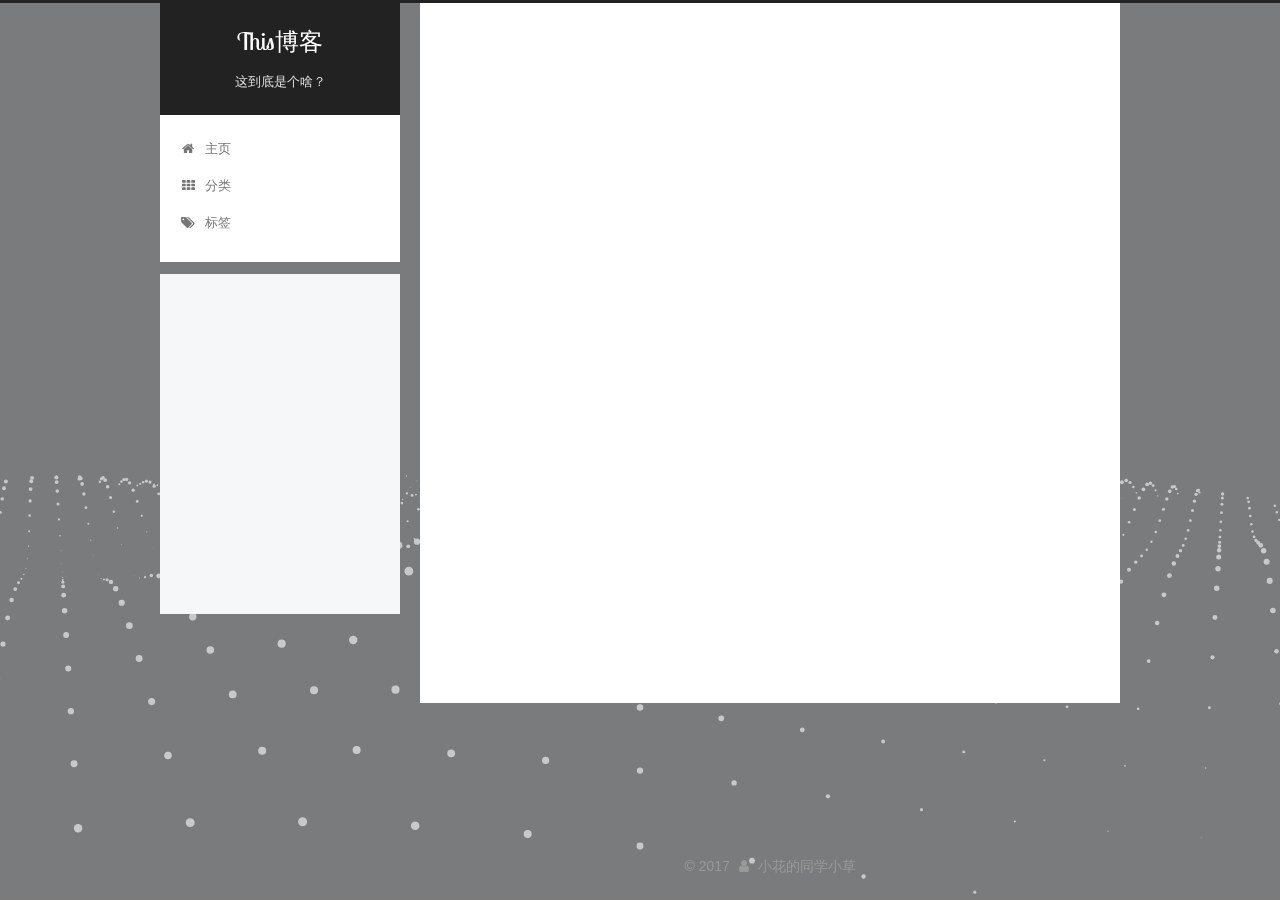
==== commit 33d93553: "Site updated: 2017-11-28 15:29:49" ====
--- a/archives/index.html
+++ b/archives/index.html
@@ -97,13 +97,13 @@
 <link href="/css/main.css?v=5.1.3" rel="stylesheet" type="text/css" />
 
 
-  <link rel="apple-touch-icon" sizes="180x180" href="/images/apple-touch-icon-next.jpg?v=5.1.3">
-
-
-  <link rel="icon" type="image/png" sizes="32x32" href="/images/anyun32x32.jpg?v=5.1.3">
-
-
-  <link rel="icon" type="image/png" sizes="16x16" href="/images/anyun16x16.jpg?v=5.1.3">
+  <link rel="apple-touch-icon" sizes="180x180" href="/images/apple-touch-icon-next.png?v=5.1.3">
+
+
+  <link rel="icon" type="image/png" sizes="32x32" href="/images/favicon-32x32-next.png?v=5.1.3">
+
+
+  <link rel="icon" type="image/png" sizes="16x16" href="/images/favicon-16x16-next.png?v=5.1.3">
 
 
   <link rel="mask-icon" href="/images/logo.svg?v=5.1.3" color="#222">
@@ -126,7 +126,7 @@
 <meta name="description" content="QQ:1792571421">
 <meta property="og:type" content="website">
 <meta property="og:title" content="This博客">
-<meta property="og:url" content="http://hzctf.com/archives/index.html">
+<meta property="og:url" content="/archives/index.html">
 <meta property="og:site_name" content="This博客">
 <meta property="og:description" content="QQ:1792571421">
 <meta property="og:locale" content="zh-Hans">
@@ -162,7 +162,7 @@
 
 
 
-  <link rel="canonical" href="http://hzctf.com/archives/"/>
+  <link rel="canonical" href="/archives/"/>
 
 
 
@@ -372,7 +372,7 @@
           <div class="site-author motion-element" itemprop="author" itemscope itemtype="http://schema.org/Person">
             
               <img class="site-author-image" itemprop="image"
-                src="/images/anyun.jpg"
+                src="/images/user.jpg"
                 alt="小花的同学小草" />
             
               <p class="site-author-name" itemprop="name">小花的同学小草</p>
@@ -423,28 +423,6 @@
 
           
           
-            <div class="links-of-blogroll motion-element links-of-blogroll-inline">
-              <div class="links-of-blogroll-title">
-                <i class="fa  fa-fw fa-link"></i>
-                友情链接
-              </div>
-              <ul class="links-of-blogroll-list">
-                
-                  <li class="links-of-blogroll-item">
-                    <a href="http://www.360.cn/" title="360" target="_blank">360</a>
-                  </li>
-                
-                  <li class="links-of-blogroll-item">
-                    <a href="http://huozhongctf.com/" title="火种" target="_blank">火种</a>
-                  </li>
-                
-                  <li class="links-of-blogroll-item">
-                    <a href="http:/anyun100.com/" title="安云" target="_blank">安云</a>
-                  </li>
-                
-              </ul>
-            </div>
-          
 
           
 
--- a/css/main.css
+++ b/css/main.css
@@ -1943,7 +1943,7 @@
   width: 4px;
   height: 4px;
   border-radius: 50%;
-  background: #2ed0e4;
+  background: #a453a2;
 }
 .links-of-blogroll {
   font-size: 13px;
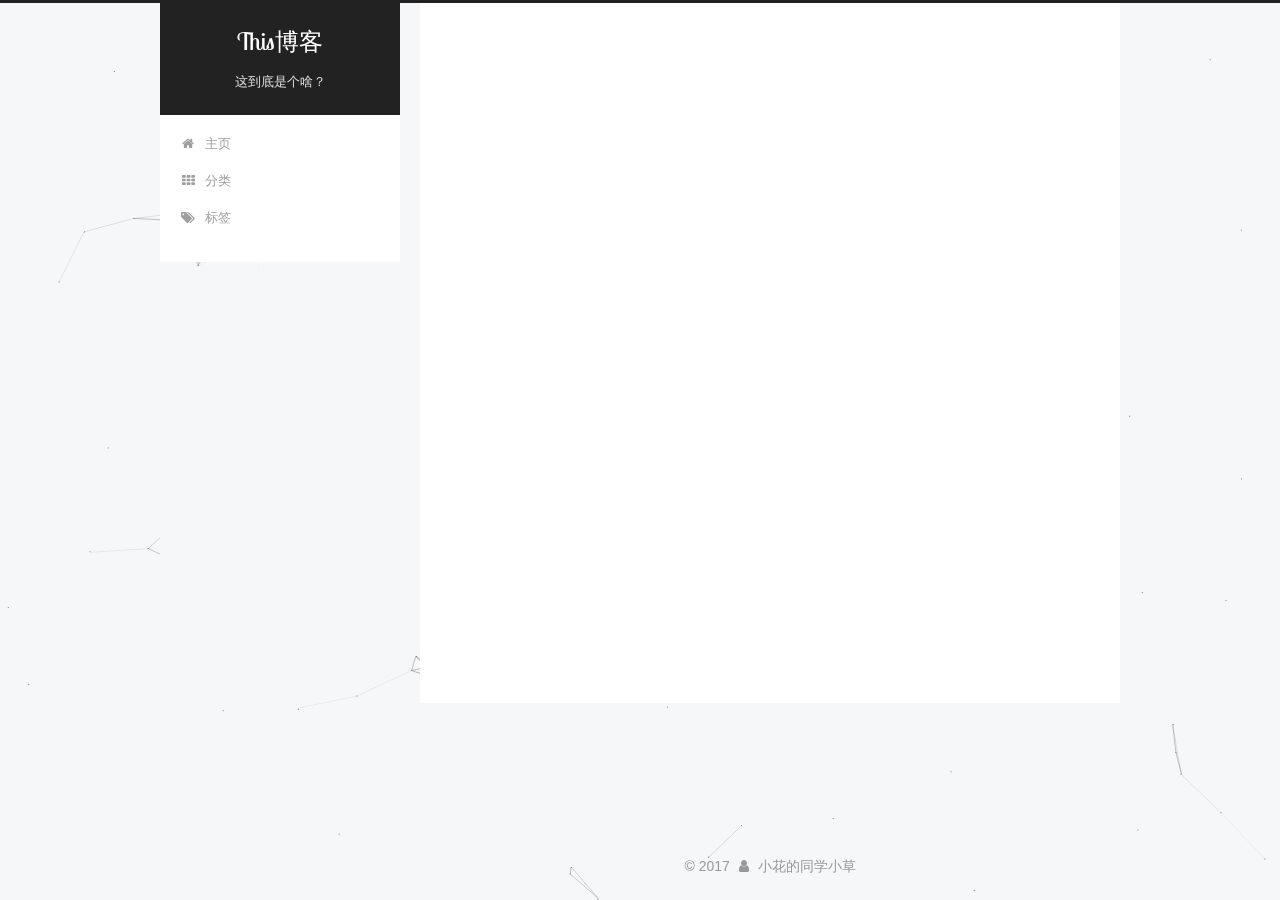
==== commit 20e9bb6d: "Site updated: 2017-11-29 11:59:22" ====
--- a/archives/index.html
+++ b/archives/index.html
@@ -308,9 +308,9 @@
 
       <h2 class="post-title">
         
-            <a class="post-title-link" href="/2017/11/17/安云科技招聘信息2017/" itemprop="url">
+            <a class="post-title-link" href="/2017/11/29/文章测试/" itemprop="url">
               
-                <span itemprop="name">安云科技招聘岗位职责2017</span>
+                <span itemprop="name">文章测试</span>
               
             </a>
         
@@ -318,9 +318,9 @@
 
       <div class="post-meta">
         <time class="post-time" itemprop="dateCreated"
-              datetime="2017-11-17T11:40:58+08:00"
-              content="2017-11-17" >
-          11-17
+              datetime="2017-11-29T11:26:55+08:00"
+              content="2017-11-29" >
+          11-29
         </time>
       </div>
 
@@ -494,10 +494,9 @@
   
 
 
-
-
-  
-  
+  
+
+
 
 
 
@@ -539,12 +538,7 @@
 
   
   
-    <script type="text/javascript" src="/lib/three/three.min.js"></script>
-  
-
-  
-  
-    <script type="text/javascript" src="/lib/three/three-waves.min.js"></script>
+    <script type="text/javascript" src="/lib/canvas-nest/canvas-nest.min.js"></script>
   
 
 
@@ -578,14 +572,6 @@
 
   
 
-
-  
-
-    
-      <script id="dsq-count-scr" src="https://.disqus.com/count.js" async></script>
-    
-
-    
 
   
 
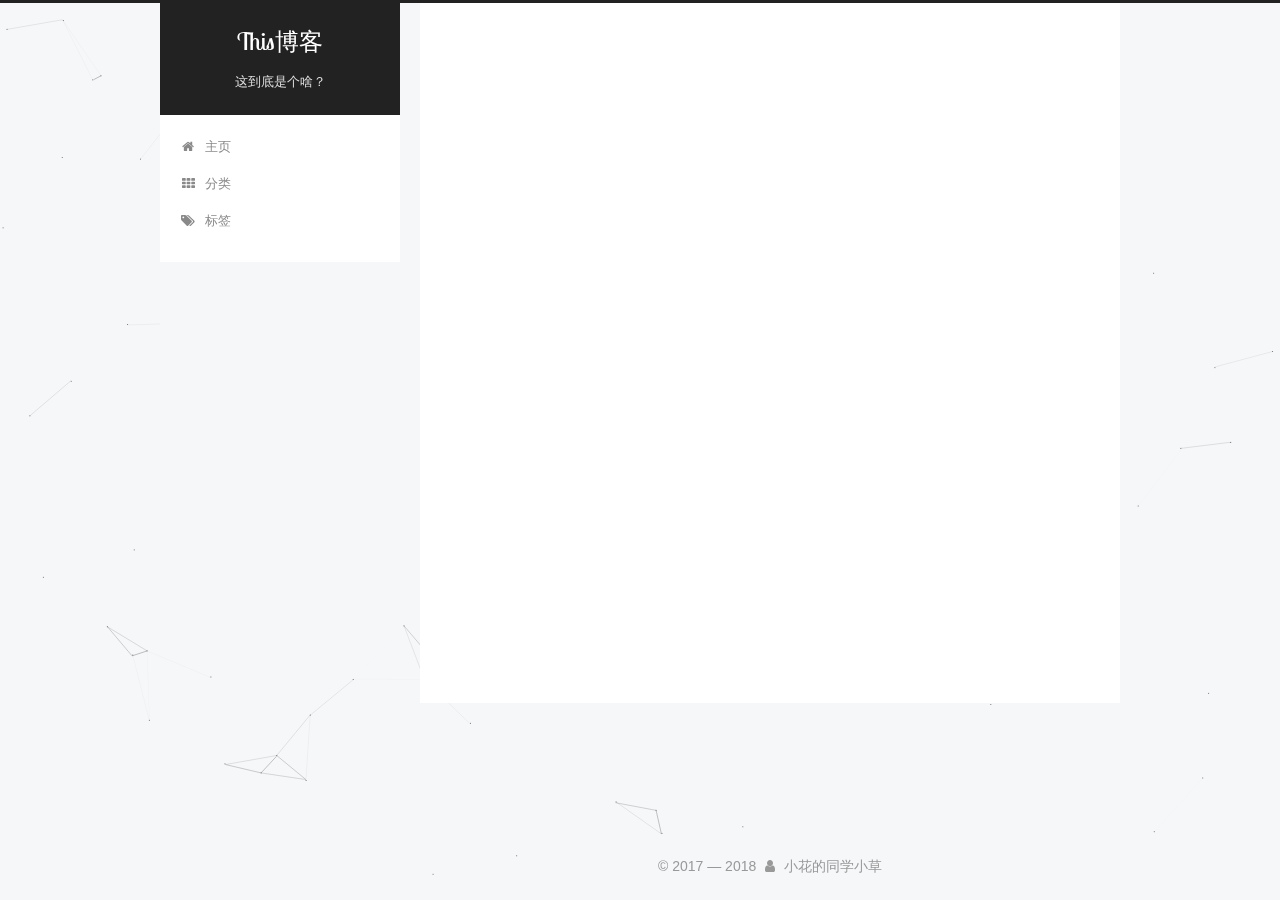
==== commit d7d8d6f2: "Site updated: 2018-04-16 20:03:05" ====
--- a/archives/index.html
+++ b/archives/index.html
@@ -443,7 +443,7 @@
 
     <footer id="footer" class="footer">
       <div class="footer-inner">
-        <div class="copyright">&copy; <span itemprop="copyrightYear">2017</span>
+        <div class="copyright">&copy; 2017 &mdash; <span itemprop="copyrightYear">2018</span>
   <span class="with-love">
     <i class="fa fa-user"></i>
   </span>
--- a/css/main.css
+++ b/css/main.css
@@ -1943,7 +1943,7 @@
   width: 4px;
   height: 4px;
   border-radius: 50%;
-  background: #a453a2;
+  background: #2d637c;
 }
 .links-of-blogroll {
   font-size: 13px;
